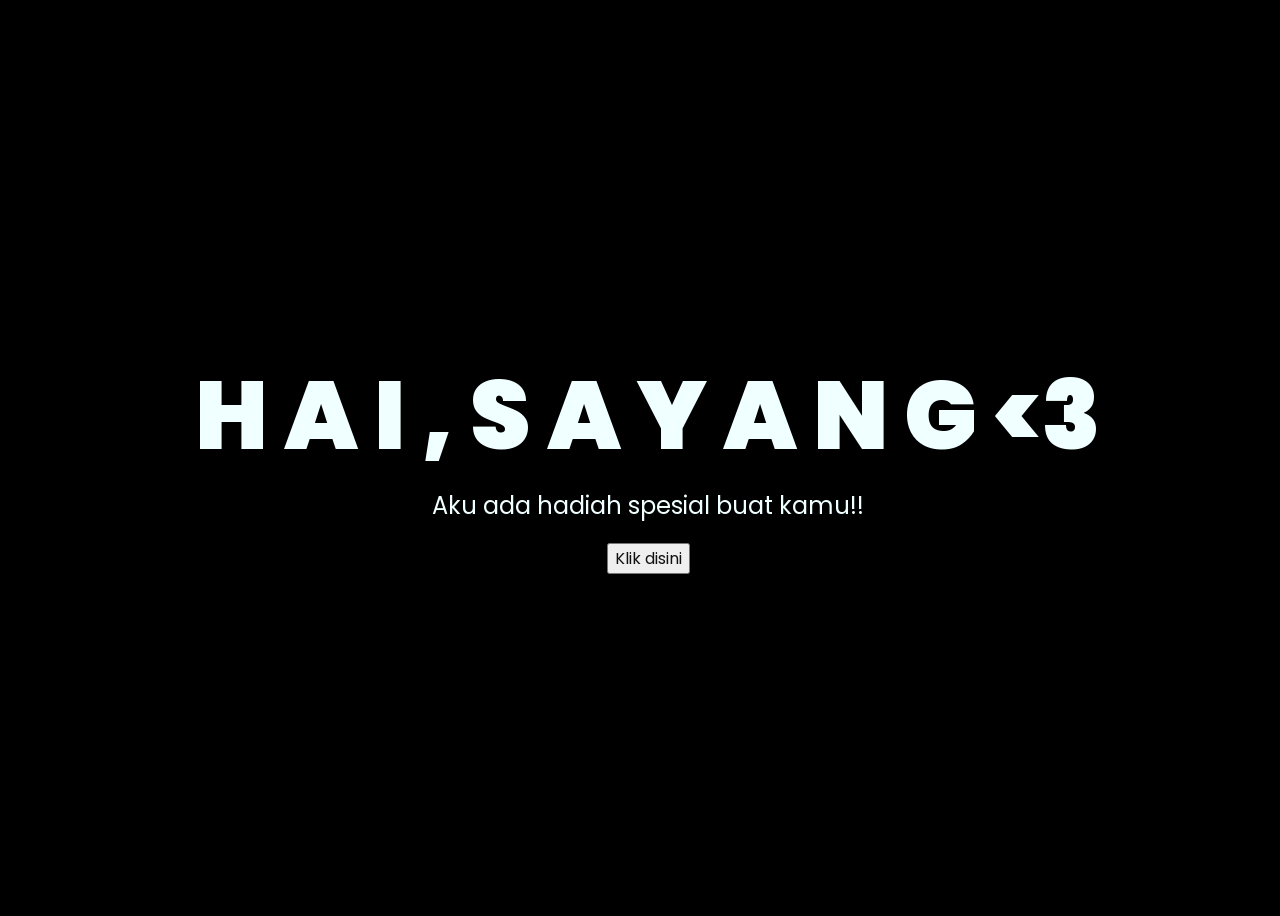
==== indeks.html @ 956b998a "Add animated flower styles and demo assets Introduce full animated flower visuals and demo files: ad" ====
<!DOCTYPE html>
<html lang="en">
<head>
    <meta charset="UTF-8">
    <meta http-equiv="X-UA-Compatible" content="IE=edge">
    <meta name="viewport" content="width=device-width, initial-scale=1.0">
    <link rel="stylesheet" href="css/style.css">
    <link rel="icon" href="img/flowers.png" type="image/x-icon">
    <title>Flowers</title>
</head>
<body>
    <div class="greetings">
    <!-- silahkan menambah kata sesuai keinginan dengan <span>text...</span -->
        <span>H</span>
        <span>A</span>
        <span>I</span>
        <span>,</span>
        <span>S</span>
        <span>A</span>
        <span>Y</span>
        <span>A</span>
        <span>N</span>
        <span>G</span>
        <span><3</span>
    </div>
    <div class="description">
        <span>Aku ada hadiah spesial buat kamu!!</span>
    </div>
    <div class="button">
        <button>
            <a href="indeks2.html">Klik disini</a>
        </button>
    </div>
</body>
</html>
---- css/style.css ----
@import url('https://fonts.googleapis.com/css2?family=Poppins:ital,wght@0,500;1,900&display=swap');
*{
    font-family: 'Poppins',cursive;
}
body{
    color: azure;
    width: 100%;
    height: 100vh;
    display: flex;
    flex-direction: column;
    align-items: center;
    justify-content: center;
    background-color: black;
}
.greetings{
    font-size: 6rem;
    font-weight: 900;
}
.greetings > span{
    animation: glow 2.5s ease-in-out infinite;
}
@keyframes glow{
    0%, 100%{
        color: #fff;
        text-shadow: 0 0 12px #39c6d6, 0 0 50px #39c6d6, 0 0 100px #39c6d6;
    }
    10%, 90%{
        color: #111;
        text-shadow: none;
    }
}
.greetings > span:nth-child(2){
    animation-delay: .2s ;
}
.greetings > span:nth-child(3){
    animation-delay: .4s ;
}
.greetings > span:nth-child(4){
    animation-delay: .6s;
}
.greetings > span:nth-child(5){
    animation-delay: .8s;
}

.description{
    font-size: 1.5rem;
    margin-bottom: 20px;
}

.button a{
    text-decoration: none;
    font-size: 1rem;
    color: #111;
}

@media screen and (max-width:574px){
    .greetings{
        display: block;
        font-size: 3rem;
        font-weight: 500;
        text-align: center;
    }
    .description{
        font-size: 1rem;
    }
    
    .button a{
        font-size: .5rem;
    }
}
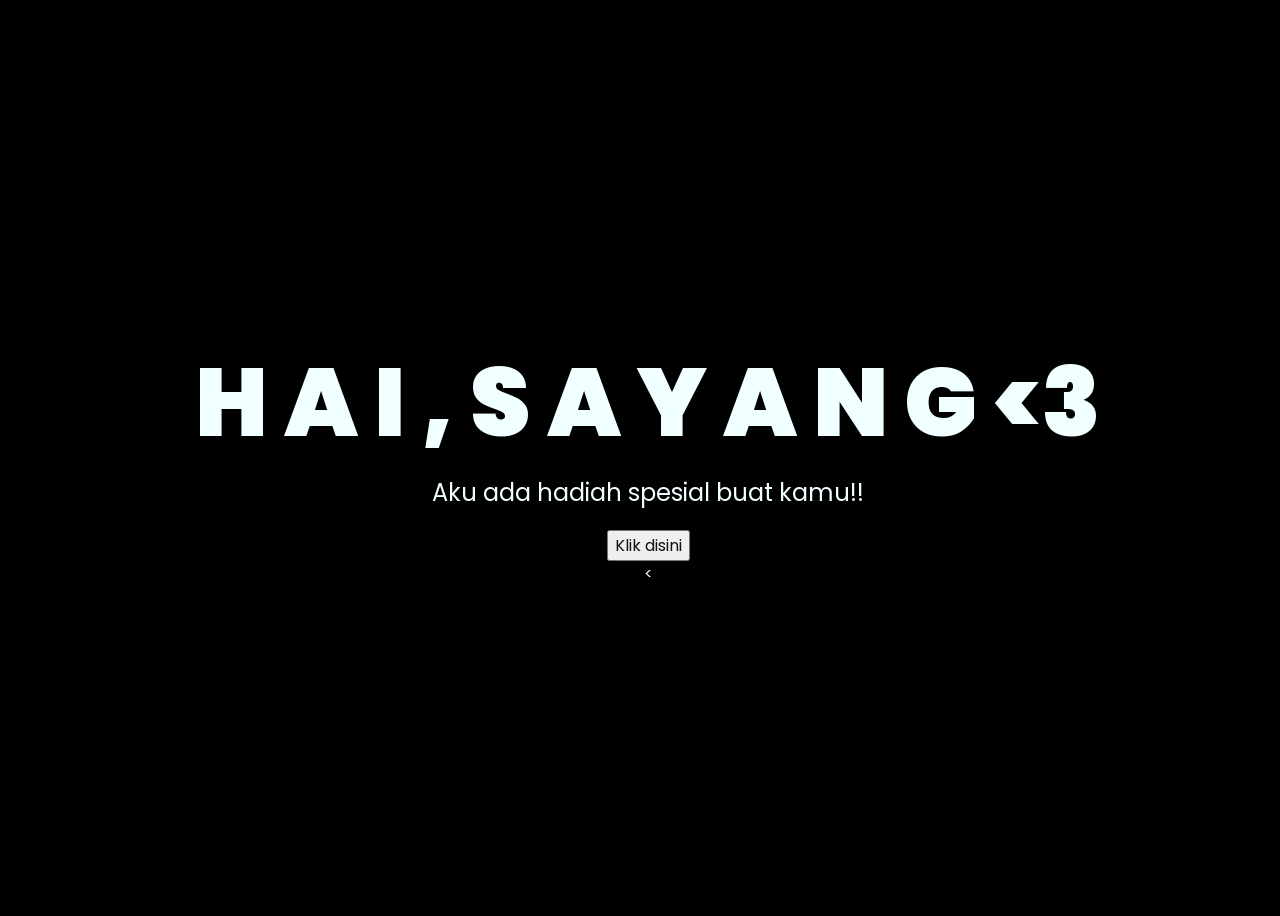
==== commit 8990725e: "Add opening screen styles and starter script Introduce a full-screen .opening UI in CSS (layout, gra" ====
--- a/indeks.html
+++ b/indeks.html
@@ -28,8 +28,8 @@
     </div>
     <div class="button">
         <button>
-            <a href="indeks2.html">Klik disini</a>
+            <a href="indexs.html">Klik disini</a>
         </button>
     </div>
 </body>
-</html>+<
